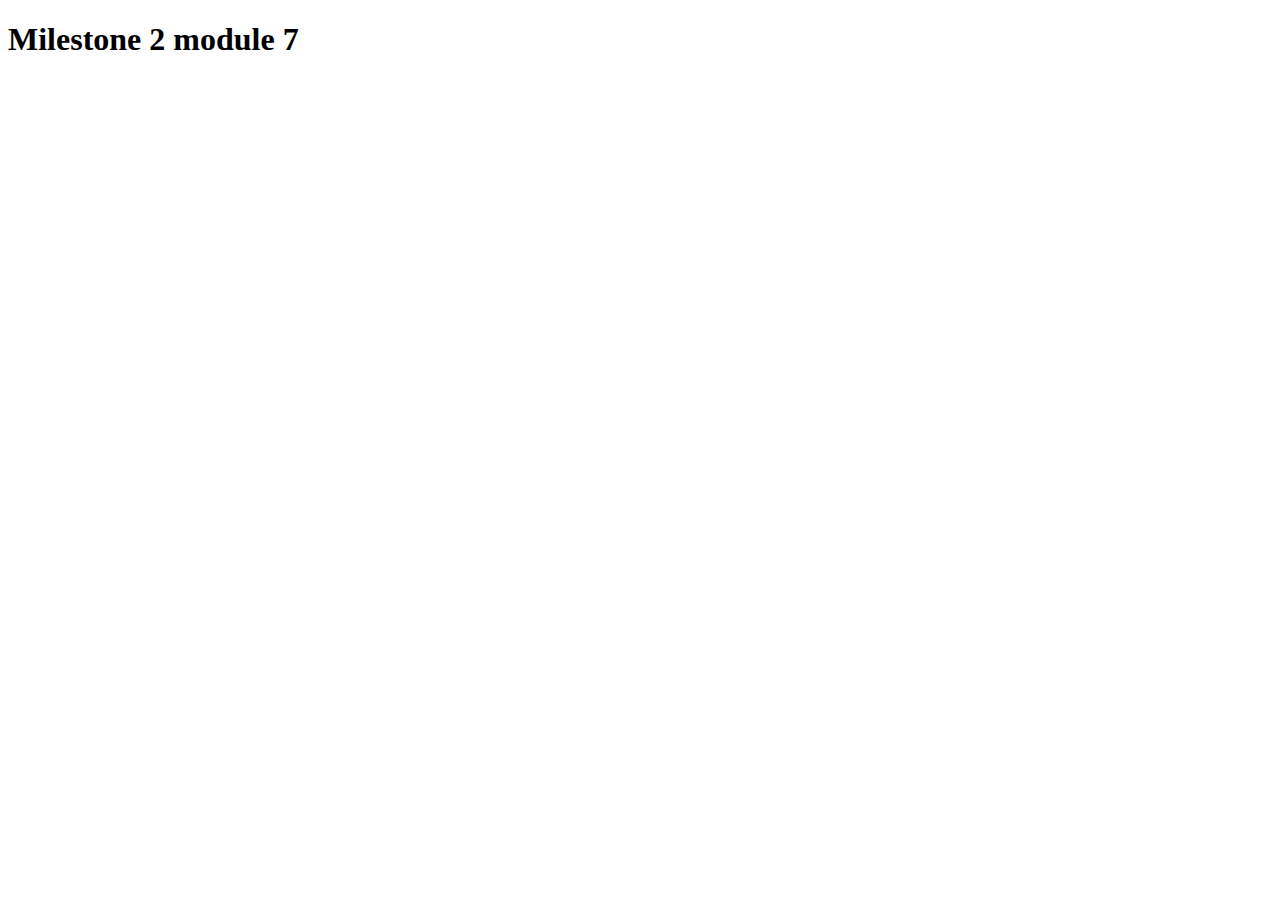
==== index.html @ 93a3597c "html files add" ====
<!DOCTYPE html>
<html lang="en">
  <head>
    <meta charset="UTF-8" />
    <meta name="viewport" content="width=device-width, initial-scale=1.0" />
    <title>Milestone 2 module 7</title>
  </head>
  <body>
    <header>
      <h1>Milestone 2 module 7</h1>
    </header>
    <main></main>
    <footer></footer>
  </body>
</html>
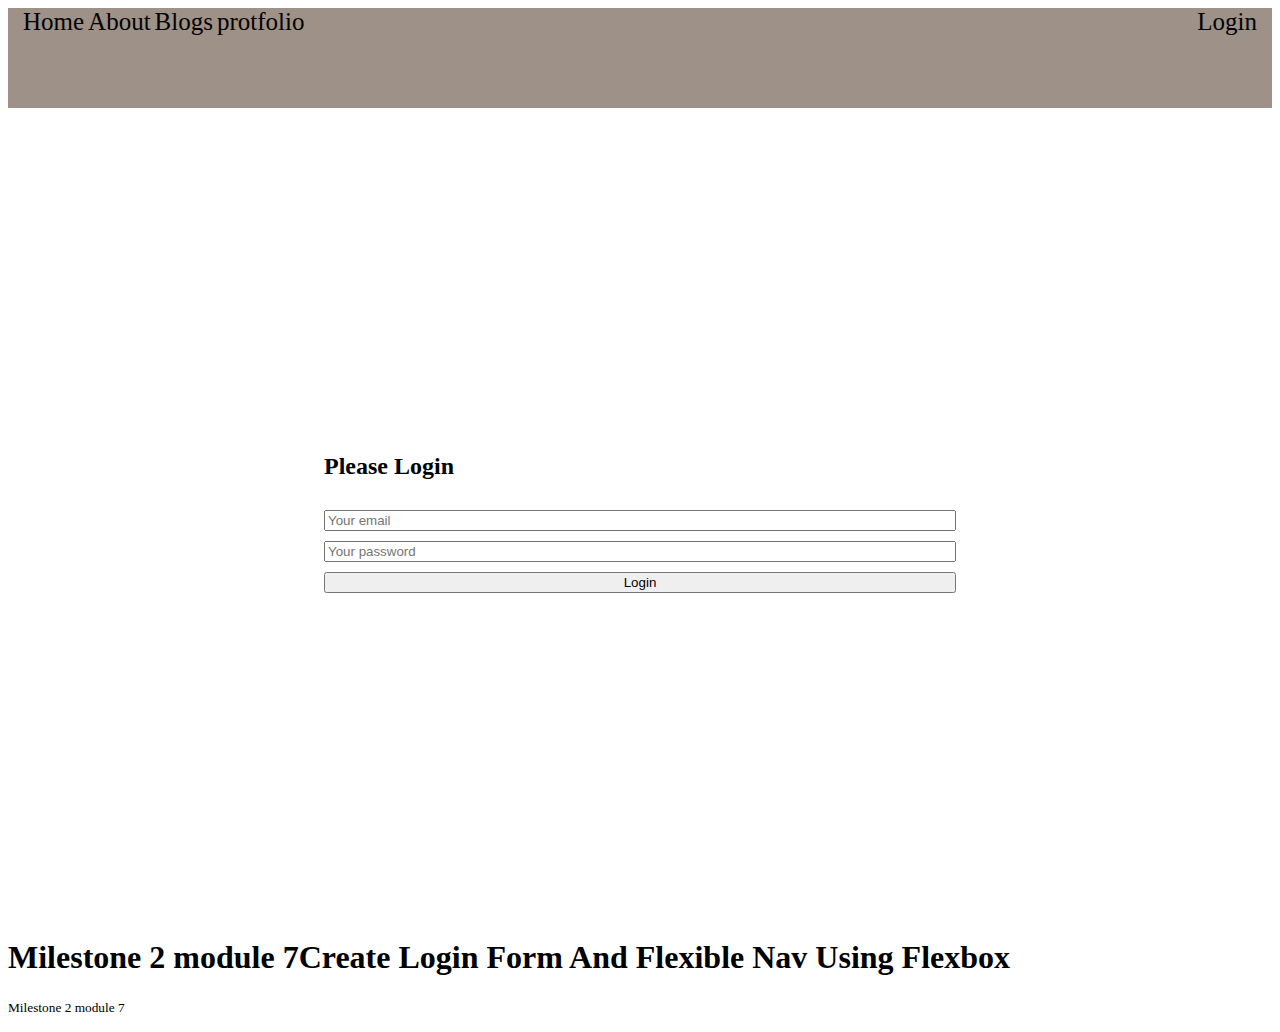
==== commit efc541f4: "form add" ====
--- a/index.html
+++ b/index.html
@@ -4,12 +4,41 @@
     <meta charset="UTF-8" />
     <meta name="viewport" content="width=device-width, initial-scale=1.0" />
     <title>Milestone 2 module 7</title>
+    <link rel="stylesheet" href="./style/tsak.css" />
   </head>
   <body>
     <header>
-      <h1>Milestone 2 module 7</h1>
+      <nav>
+        <div>
+          <a href="#">Home</a>
+          <a href="#">About</a>
+          <a href="#">Blogs</a>
+          <a href="#">protfolio</a>
+        </div>
+        <a href="#">Login</a>
+      </nav>
     </header>
-    <main></main>
-    <footer></footer>
+    <main>
+      <section class="login-form-cotainer">
+        <form class="login-form">
+          <h2>Please Login</h2>
+          <input type="email" name="" id="" placeholder="Your email" required />
+          <input
+            type="password"
+            name=""
+            id=""
+            placeholder="Your password"
+            required
+          />
+          <input type="submit" value="Login" />
+        </form>
+      </section>
+    </main>
+    <footer>
+      <h1>
+        Milestone 2 module 7Create Login Form And Flexible Nav Using Flexbox
+      </h1>
+      <p><small>Milestone 2 module 7</small></p>
+    </footer>
   </body>
 </html>
--- a/style/tsak.css
+++ b/style/tsak.css
@@ -0,0 +1,32 @@
+header {
+  /* width: 90%; */
+  height: 100px;
+  margin: 0 auto;
+  padding: 0 15px;
+  background-color: rgb(158, 145, 135);
+}
+nav {
+  display: flex;
+  justify-content: space-between;
+}
+nav a {
+  text-decoration: none;
+  color: rgb(2, 0, 0);
+  font-size: 25px;
+}
+.login-form-cotainer {
+  display: flex;
+  justify-content: center;
+  align-items: center;
+  height: 90vh;
+}
+
+.login-form {
+  display: flex;
+  flex-direction: column;
+  justify-content: center;
+  width: 50%;
+}
+.login-form input {
+  margin-top: 10px;
+}
